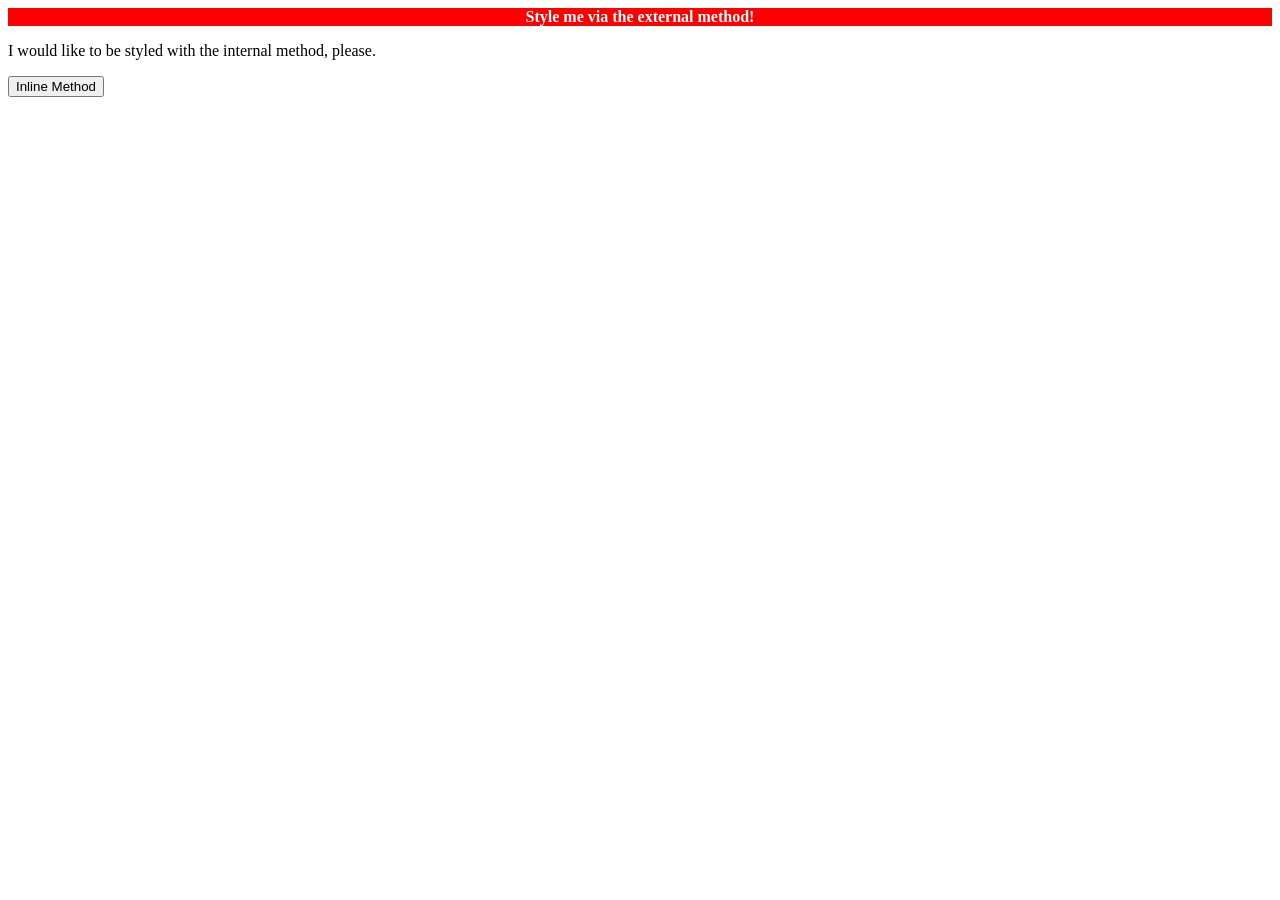
==== foundations/intro-to-css/01-css-methods/index.html @ 0071a487 "Add styles to div selector" ====
<!DOCTYPE html>
<html lang="en">
  <head>
    <meta charset="UTF-8">
    <meta http-equiv="X-UA-Compatible" content="IE=edge">
    <meta name="viewport" content="width=device-width, initial-scale=1.0">
    <title>Methods for Adding CSS</title>
    <link rel="stylesheet" href="stylesheet.css">
  </head>
  <body>
    <div>Style me via the external method!</div>
    <p>I would like to be styled with the internal method, please.</p>
    <button>Inline Method</button>
  </body>
</html>
---- foundations/intro-to-css/01-css-methods/stylesheet.css ----
div {
    background-color: red; color: white; font-size: 32; text-align: center; font-weight: bold;
}
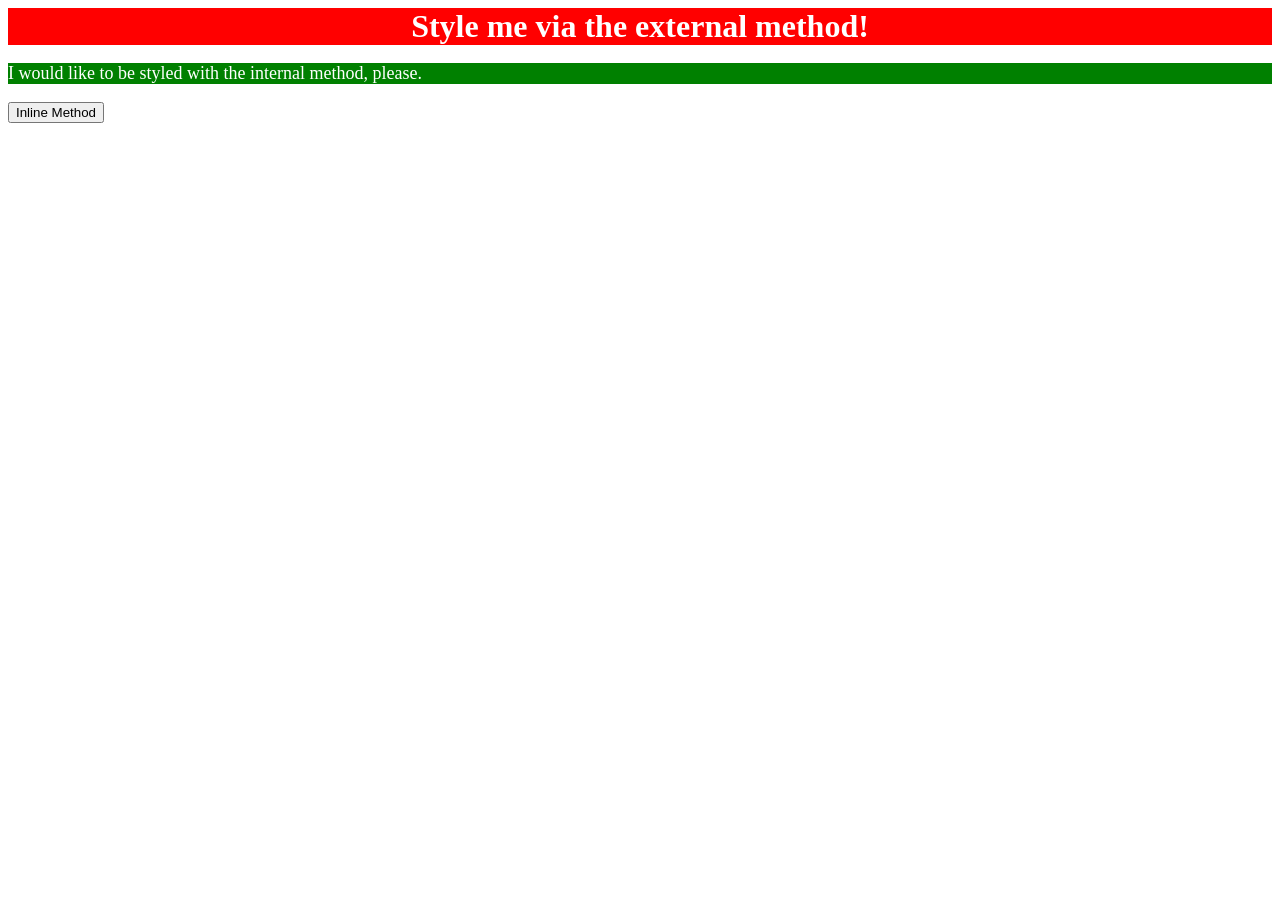
==== commit 0dbd2fe2: "Add p styles" ====
--- a/foundations/intro-to-css/01-css-methods/index.html
+++ b/foundations/intro-to-css/01-css-methods/index.html
@@ -6,6 +6,13 @@
     <meta name="viewport" content="width=device-width, initial-scale=1.0">
     <title>Methods for Adding CSS</title>
     <link rel="stylesheet" href="stylesheet.css">
+    <style>
+      p {
+        background-color: green;
+        color: white;
+        font-size: 18px;
+      }
+    </style>
   </head>
   <body>
     <div>Style me via the external method!</div>
--- a/foundations/intro-to-css/01-css-methods/stylesheet.css
+++ b/foundations/intro-to-css/01-css-methods/stylesheet.css
@@ -1,3 +1,7 @@
 div {
-    background-color: red; color: white; font-size: 32; text-align: center; font-weight: bold;
+    background-color: red; 
+    color: white; 
+    font-size: 32px; 
+    text-align: center; 
+    font-weight: bold;
 }
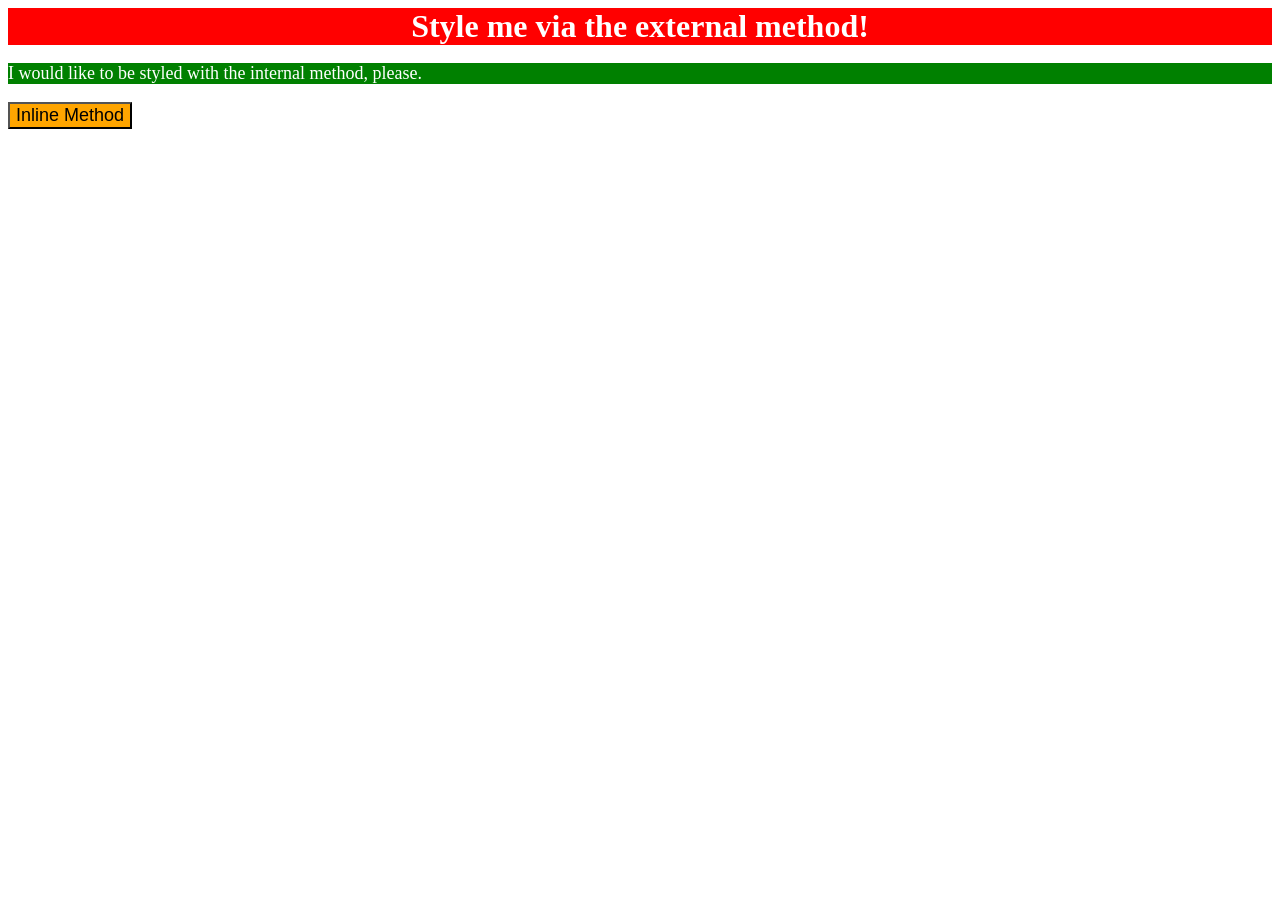
==== commit be5e5431: "Add button styles" ====
--- a/foundations/intro-to-css/01-css-methods/index.html
+++ b/foundations/intro-to-css/01-css-methods/index.html
@@ -17,6 +17,6 @@
   <body>
     <div>Style me via the external method!</div>
     <p>I would like to be styled with the internal method, please.</p>
-    <button>Inline Method</button>
+    <button style="background-color: orange; font-size: 18px;">Inline Method</button>
   </body>
 </html>
